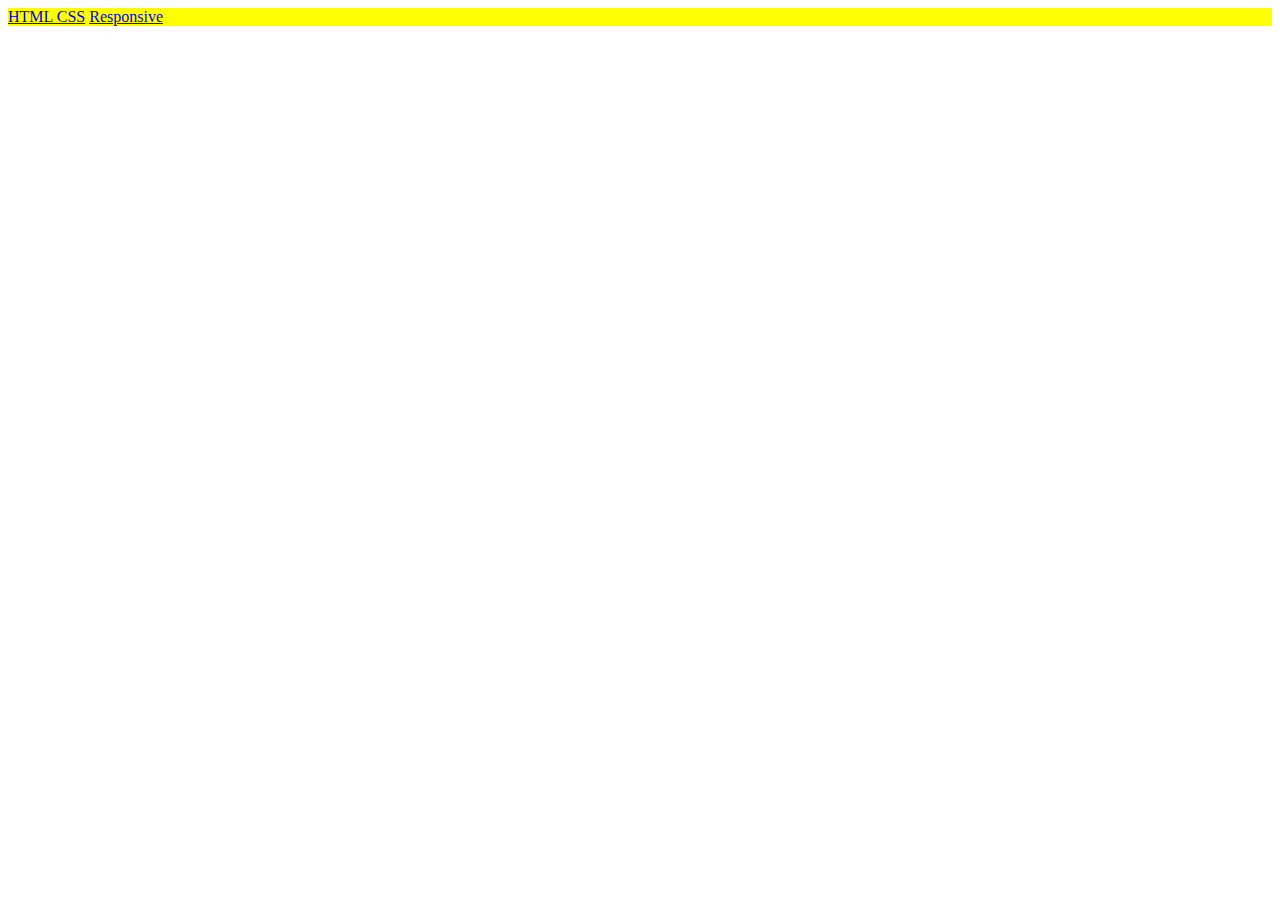
==== index.html @ 657b25a8 "first commit" ====
<!DOCTYPE html>
<html lang="en">
<head>
    <meta charset="UTF-8">
    <meta name="viewport" content="width=device-width, initial-scale=1.0">



    <!-- Link  Custom CSS -->
    <link rel="stylesheet" href="./css/custom.css">



    <title>Amirah Basic Website</title>
</head>
<body>
  <!-- Landing Page -->

  <div id="buttonsBox">
    <a href="my-webpage.html">HTML CSS</a>
    <a href="my-webpage-grid.html">Responsive</a>
  </div>


</body>
</html>
---- css/custom.css ----
/* Landing Page */


#buttonsBox{
  background-color: yellow
}

/* Basic Page */
.header{
  border: 2px solid black;
  display: flex;
  text-align: center;


}


.nameBox{
  width: 50%;
  height: 200px;
  border: 2px solid black;
  background-color: yellow;
}

.imageBox{
  width: 50%;
  height: 200px;
  background-color: red;
  border: 2px solid black;
}
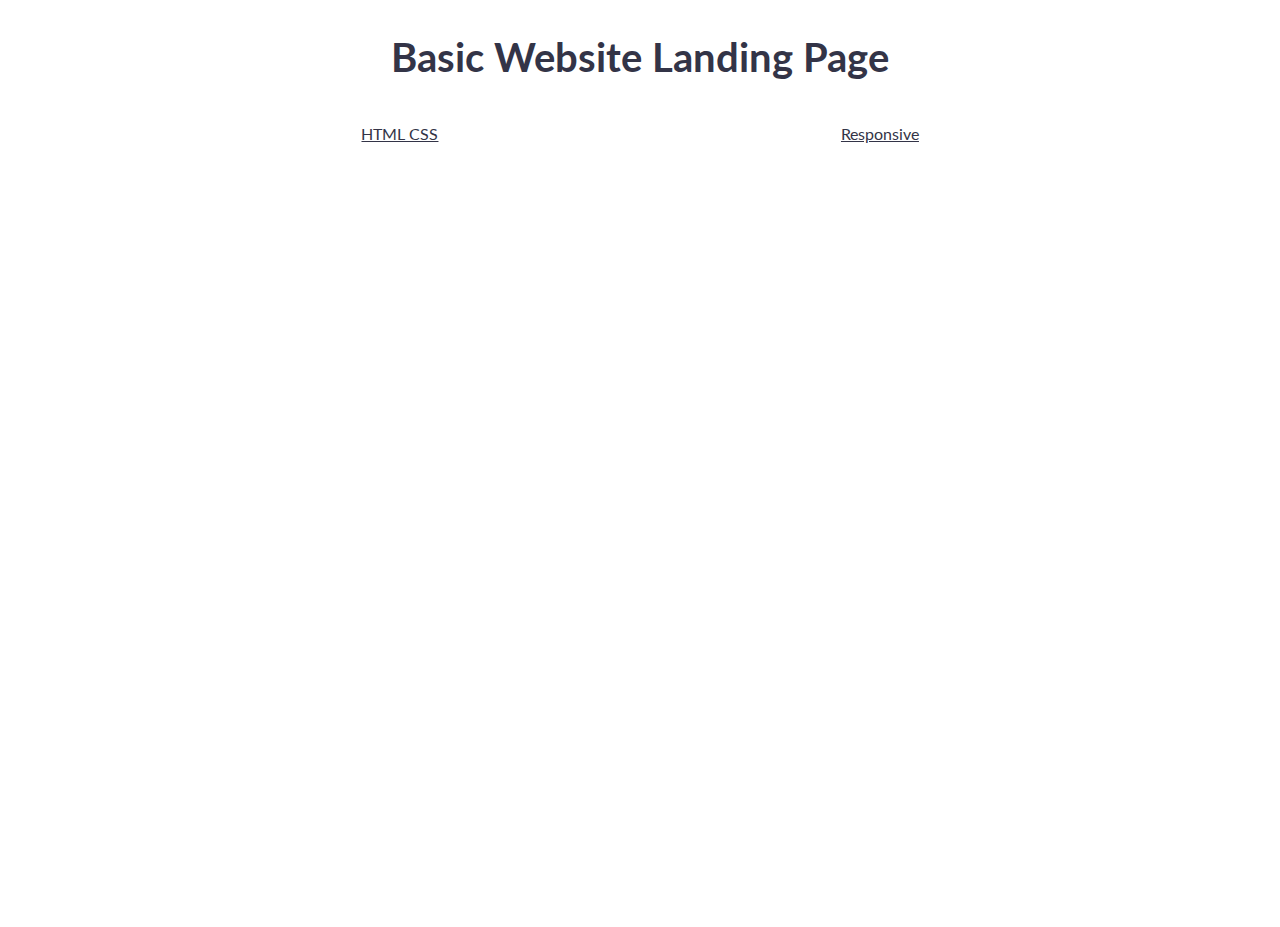
==== commit 13477bb6: "made some changes on landing page" ====
--- a/index.html
+++ b/index.html
@@ -7,20 +7,27 @@
 
 
     <!-- Link  Custom CSS -->
-    <link rel="stylesheet" href="./css/custom.css">
+    <link rel="stylesheet" href="./css/simple-grid.css">
 
 
-
-    <title>Amirah Basic Website</title>
+    <title>Amirah | Landing Page</title>
 </head>
 <body>
   <!-- Landing Page -->
 
-  <div id="buttonsBox">
-    <a href="my-webpage.html">HTML CSS</a>
-    <a href="my-webpage-grid.html">Responsive</a>
+  <div class="container">
+    <div class="row center">
+      <h1>Basic Website Landing Page</h1>
+    </div>
+    <div class="row center">
+      <div class="col-6">
+        <a href="my-webpage.html">HTML CSS</a>
+      </div>
+      <div class="col-6">
+        <a href="my-webpage-grid.html">Responsive</a>
+      </div>
+    </div>
   </div>
-
 
 </body>
 </html>
--- a/css/simple-grid.css
+++ b/css/simple-grid.css
@@ -0,0 +1,250 @@
+/**
+*** SIMPLE GRID
+*** (C) ZACH COLE 2016
+**/
+
+@import url(https://fonts.googleapis.com/css?family=Lato:400,300,300italic,400italic,700,700italic);
+
+/* UNIVERSAL */
+
+html,
+body {
+  height: 100%;
+  width: 100%;
+  margin: 0;
+  padding: 0;
+  left: 0;
+  top: 0;
+  font-size: 100%;
+}
+
+/* ROOT FONT STYLES */
+
+* {
+  font-family: 'Lato', Helvetica, sans-serif;
+  color: #333447;
+  line-height: 1.5;
+}
+
+/* TYPOGRAPHY */
+
+h1 {
+  font-size: 2.5rem;
+}
+
+h2 {
+  font-size: 2rem;
+}
+
+h3 {
+  font-size: 1.375rem;
+}
+
+h4 {
+  font-size: 1.125rem;
+}
+
+h5 {
+  font-size: 1rem;
+}
+
+h6 {
+  font-size: 0.875rem;
+}
+
+p {
+  font-size: 1.125rem;
+  font-weight: 200;
+  line-height: 1.8;
+}
+
+.font-light {
+  font-weight: 300;
+}
+
+.font-regular {
+  font-weight: 400;
+}
+
+.font-heavy {
+  font-weight: 700;
+}
+
+/* POSITIONING */
+
+.left {
+  text-align: left;
+}
+
+.right {
+  text-align: right;
+}
+
+.center {
+  text-align: center;
+  margin-left: auto;
+  margin-right: auto;
+}
+
+.justify {
+  text-align: justify;
+}
+
+/* ==== GRID SYSTEM ==== */
+
+.container {
+  width: 90%;
+  margin-left: auto;
+  margin-right: auto;
+}
+
+.row {
+  position: relative;
+  width: 100%;
+}
+
+.row [class^="col"] {
+  float: left;
+  margin: 0.5rem 2%;
+  min-height: 0.125rem;
+}
+
+.col-1,
+.col-2,
+.col-3,
+.col-4,
+.col-5,
+.col-6,
+.col-7,
+.col-8,
+.col-9,
+.col-10,
+.col-11,
+.col-12 {
+  width: 96%;
+}
+
+.col-1-sm {
+  width: 4.33%;
+}
+
+.col-2-sm {
+  width: 12.66%;
+}
+
+.col-3-sm {
+  width: 21%;
+}
+
+.col-4-sm {
+  width: 29.33%;
+}
+
+.col-5-sm {
+  width: 37.66%;
+}
+
+.col-6-sm {
+  width: 46%;
+}
+
+.col-7-sm {
+  width: 54.33%;
+}
+
+.col-8-sm {
+  width: 62.66%;
+}
+
+.col-9-sm {
+  width: 71%;
+}
+
+.col-10-sm {
+  width: 79.33%;
+}
+
+.col-11-sm {
+  width: 87.66%;
+}
+
+.col-12-sm {
+  width: 96%;
+}
+
+.row::after {
+	content: "";
+	display: table;
+	clear: both;
+}
+
+.hidden-sm {
+  display: none;
+}
+
+@media only screen and (min-width: 33.75em) {  /* 540px */
+  .container {
+    width: 80%;
+  }
+}
+
+@media only screen and (min-width: 45em) {  /* 720px */
+  .col-1 {
+    width: 4.33%;
+  }
+
+  .col-2 {
+    width: 12.66%;
+  }
+
+  .col-3 {
+    width: 21%;
+  }
+
+  .col-4 {
+    width: 29.33%;
+  }
+
+  .col-5 {
+    width: 37.66%;
+  }
+
+  .col-6 {
+    width: 46%;
+  }
+
+  .col-7 {
+    width: 54.33%;
+  }
+
+  .col-8 {
+    width: 62.66%;
+  }
+
+  .col-9 {
+    width: 71%;
+  }
+
+  .col-10 {
+    width: 79.33%;
+  }
+
+  .col-11 {
+    width: 87.66%;
+  }
+
+  .col-12 {
+    width: 96%;
+  }
+
+  .hidden-sm {
+    display: block;
+  }
+}
+
+@media only screen and (min-width: 60em) { /* 960px */
+  .container {
+    width: 75%;
+    max-width: 60rem;
+  }
+}
